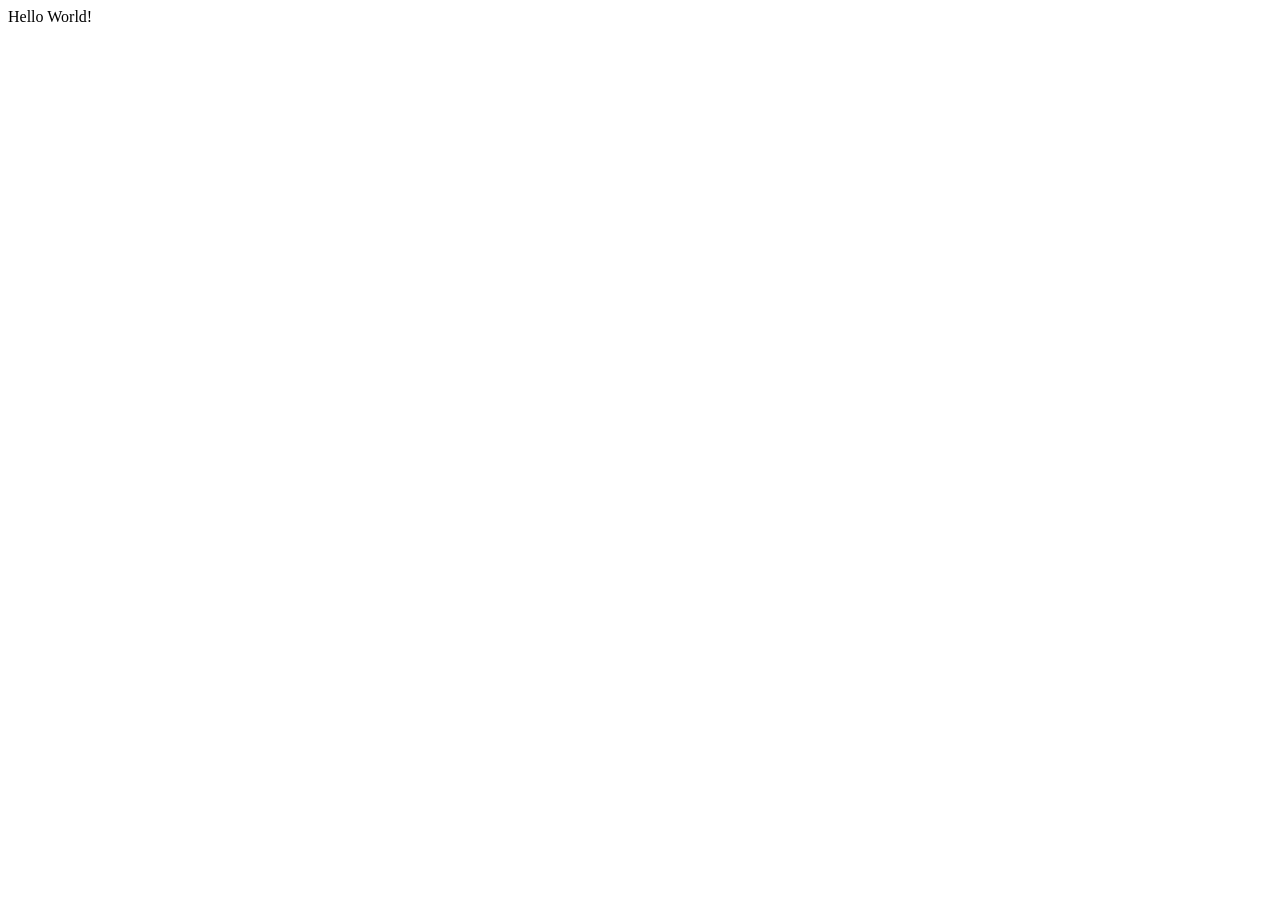
==== 本番/index.html @ b4ca5499 "http_fourth" ====
<!DOCTYPE html>
<html lang="en">
<head>
    <meta charset="UTF-8">
    <meta name="viewport" content="width=device-width, initial-scale=1.0">
    <title>Document</title>
</head>
<body>
    Hello World!
</body>
</html>
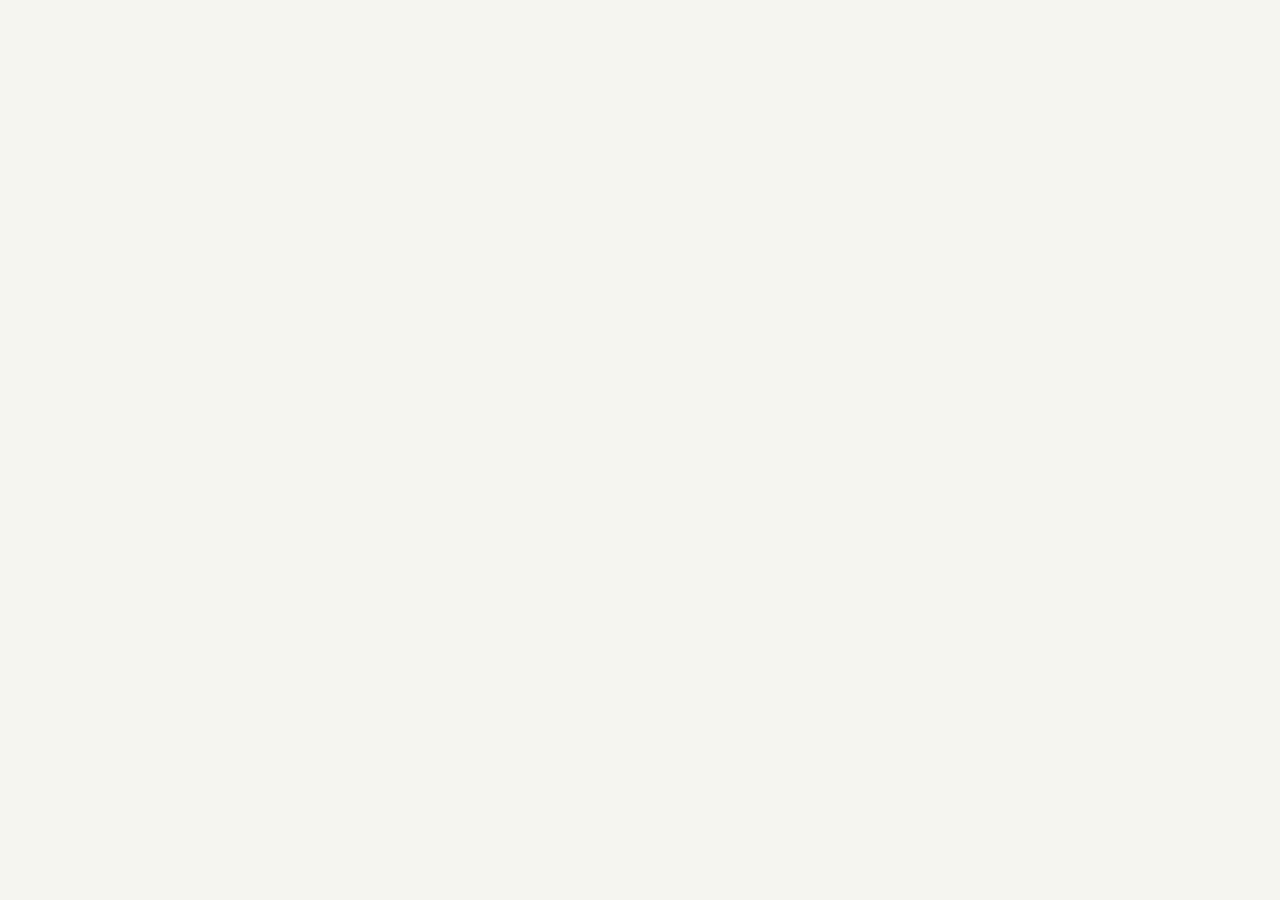
==== commit 9f890354: "Update index.html" ====
--- a/本番/index.html
+++ b/本番/index.html
@@ -1,9 +1,31 @@
 <!DOCTYPE html>
-<html lang="en">
+<html lang="ja">
 <head>
     <meta charset="UTF-8">
     <meta name="viewport" content="width=device-width, initial-scale=1.0">
-    <title>Document</title>
+    <title> モノの管理 </title>
+<style>
+* { box-sizing: border-box; margin: 0; padding: 0; }
+body { font-family: sans-serif; background: #f5f5f0; }
+:root {
+  --c-teal-50: #E1F5EE; --c-teal-100: #9FE1CB; --c-teal-200: #5DCAA5;
+  --c-teal-600: #0F6E56; --c-teal-800: #085041;
+  --c-purple-50: #EEEDFE; --c-purple-600: #534AB7; --c-purple-800: #3C3489;
+  --c-amber-50: #FAEEDA; --c-amber-600: #854F0B; --c-amber-800: #633806;
+  --c-coral-50: #FAECE7; --c-coral-600: #993C1D; --c-coral-800: #712B13;
+  --c-blue-50: #E6F1FB; --c-blue-600: #185FA5; --c-blue-800: #0C447C;
+  --c-green-50: #EAF3DE; --c-green-600: #3B6D11; --c-green-800: #27500A;
+  --c-gray-100: #D3D1C7; --c-gray-400: #888780;
+  --color-background-primary: #ffffff;
+  --color-background-secondary: #f5f5f0;
+  --color-background-tertiary: #eeece6;
+  --color-text-primary: #1a1a18;
+  --color-text-secondary: #6b6b67;
+  --color-border-tertiary: rgba(0,0,0,0.12);
+  --color-border-secondary: rgba(0,0,0,0.22);
+  --border-radius-md: 8px;
+  --border-radius-lg: 12px;
+}
 </head>
 <body>
     Hello World!
